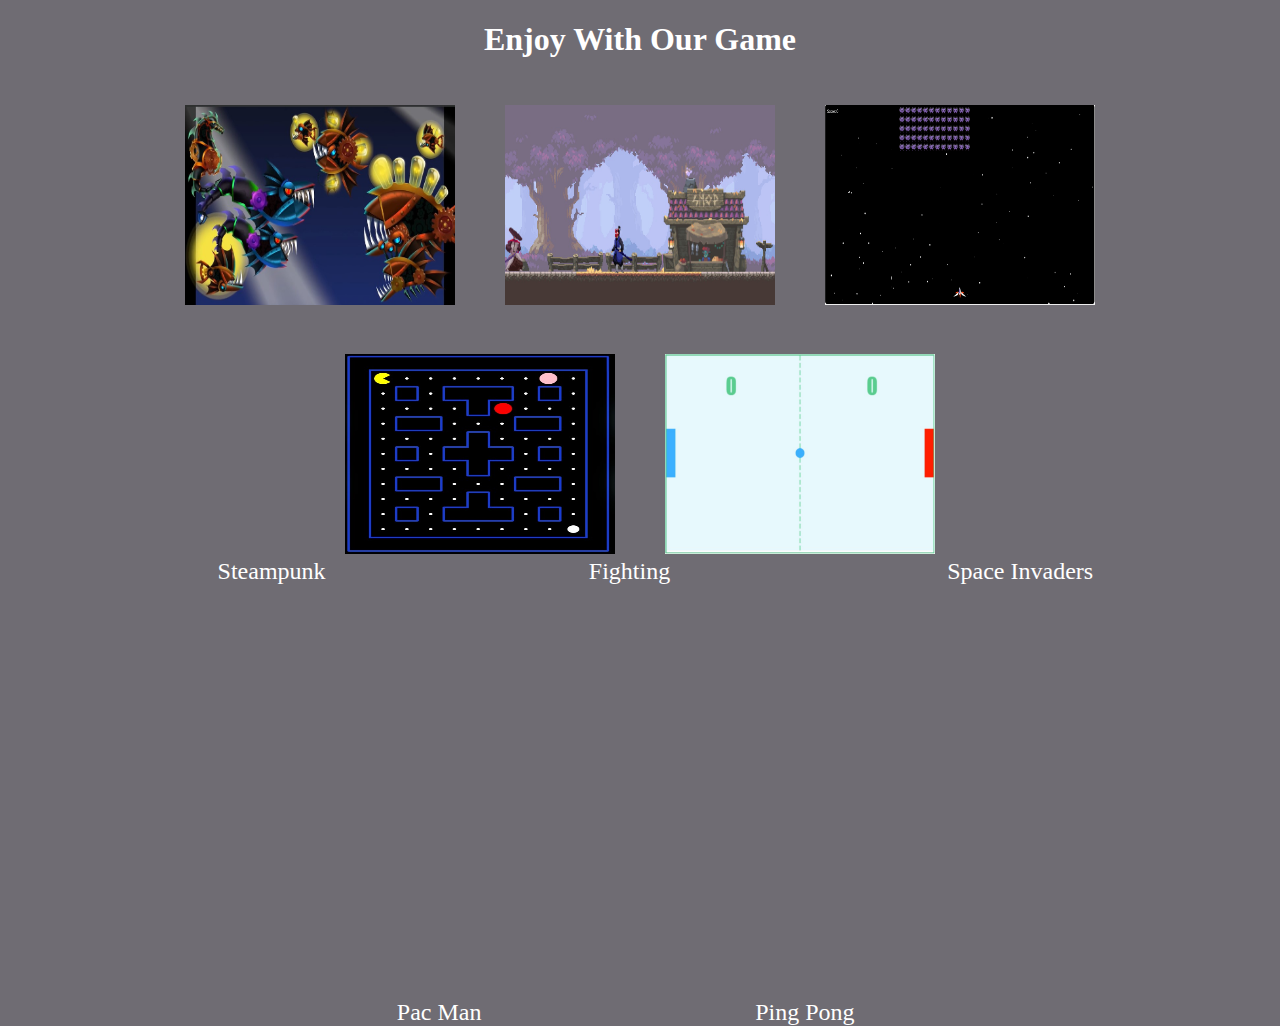
==== index.html @ 1ccfa6cd "Add files via upload" ====
<!DOCTYPE html>
<html lang="en">
<head>
    <meta charset="UTF-8">
    <link rel="preconnect" href="https://fonts.googleapis.com">
    <link rel="preconnect" href="https://fonts.gstatic.com" crossorigin>
    <link href="https://fonts.googleapis.com/css2?family=Bangers&display=swap" rel="stylesheet">
    <meta name="viewport" content="width=device-width, initial-scale=1.0">
    <title>JavaScrip Games</title>
    <link rel="stylesheet" href="style.css">

</head>
<body>
    <div class="home">  
        <h1>Enjoy With Our Game</h1>
        <a href="SteamPunk/indexJS.html"><img src="images/steamPunk.jpg"></a>
        <div class="textImage" id="name1">Steampunk</div>
        <a href="fighting-game-main/index.html"><img src="images/fightingGame.png"></a>
        <span class="textImage" id="name2">Fighting</span>
        <a href="space invaders game/indexpj.html"><img src="images/space.png"></a>
        <span class="textImage" id="name3">Space Invaders</span>
        <a href="Pec MAn/index.html"><img src="images/Pac Man.png"></a>
        <span class="textImage" id="name4">Pac Man</span>
        <a href="pong Game/projectJava.html"><img src="images/pong.jpg"></a>
        <span class="textImage" id="name5">Ping Pong</span>
    </div>
    
</body>
</html>
---- style.css ----
body{
    background-color: rgb(50, 45, 56, 0.7);
}
.home{
    color: white;
    text-align: center;
}
h1{

}
img{
    margin: 25px 23px 20px 23px;
    width: 270px;
    height: 200px;
}
img:hover{
    transition: 2s; 
    transform: scale(1.3, 1.3);
}
.textImage{
    font-size: 24px;
    position: absolute; 
}
#name1{
    left: 17%;
    bottom: 35%;
}
#name2{
    left: 46%;
    bottom: 35%;
}
#name3{
    left: 74%;
    bottom: 35%;
}
#name4{
    left: 31%;
    bottom: -14%;
}#name5{
    left: 59%;
    bottom: -14%;
}
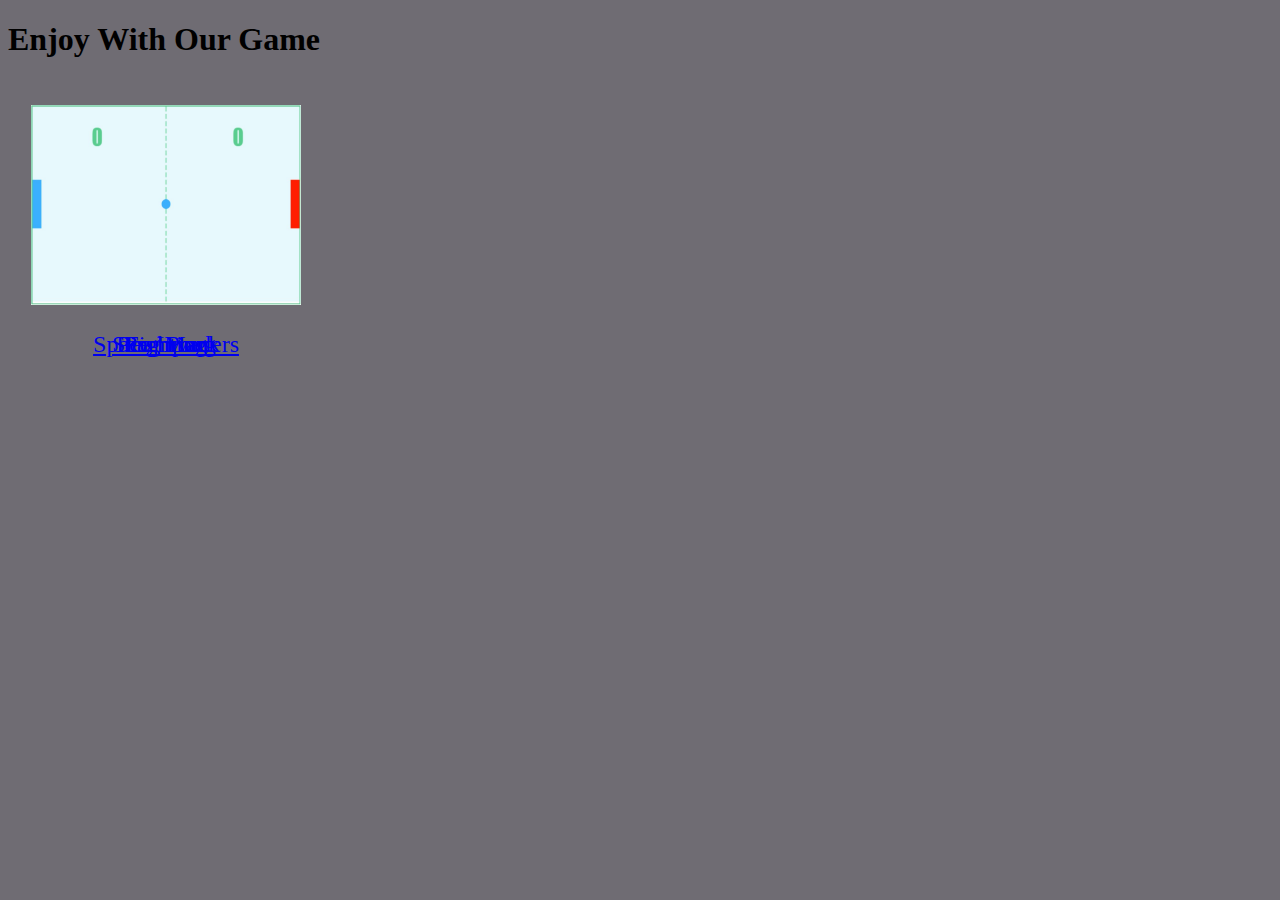
==== commit 61db86c0: "Update index.html" ====
--- a/index.html
+++ b/index.html
@@ -11,19 +11,41 @@
 
 </head>
 <body>
+    <header><h1>Enjoy With Our Game</h1></header>
     <div class="home">  
-        <h1>Enjoy With Our Game</h1>
-        <a href="SteamPunk/indexJS.html"><img src="images/steamPunk.jpg"></a>
-        <div class="textImage" id="name1">Steampunk</div>
-        <a href="fighting-game-main/index.html"><img src="images/fightingGame.png"></a>
-        <span class="textImage" id="name2">Fighting</span>
-        <a href="space invaders game/indexpj.html"><img src="images/space.png"></a>
-        <span class="textImage" id="name3">Space Invaders</span>
-        <a href="Pec MAn/index.html"><img src="images/Pac Man.png"></a>
-        <span class="textImage" id="name4">Pac Man</span>
-        <a href="pong Game/projectJava.html"><img src="images/pong.jpg"></a>
-        <span class="textImage" id="name5">Ping Pong</span>
+        <div class="textImage">
+            <a href="SteamPunk/indexJS.html">
+                
+                <img src="images/steamPunk.jpg">
+                <div  id="name1">Steampunk</div>
+            </a>
+        </div>
+        <div class="textImage">
+            <a href="fighting-game-main/index.html">
+                <img src="images/fightingGame.png">
+                <div  id="name2">Fighting</div>
+            </a>
+        </div>
+        <div class="textImage">
+            <a href="space invaders game/indexpj.html">
+                <img src="images/space.png">
+                <div id="name3">Space Invaders</div>
+            </a>
+        </div>
+        <div class="textImage">
+            <a href="Pec MAn/index.html">
+                <img src="images/Pac Man.png">
+                <div  id="name4">Pac Man</div>
+            </a>
+        </div>
+        <div class="textImage">
+            <a href="pong Game/projectJava.html">
+                <img src="images/pong.jpg">
+                <div id="name5">Ping Pong</div>
+            </a>
+        </div>
+        
     </div>
     
 </body>
-</html>+</html>
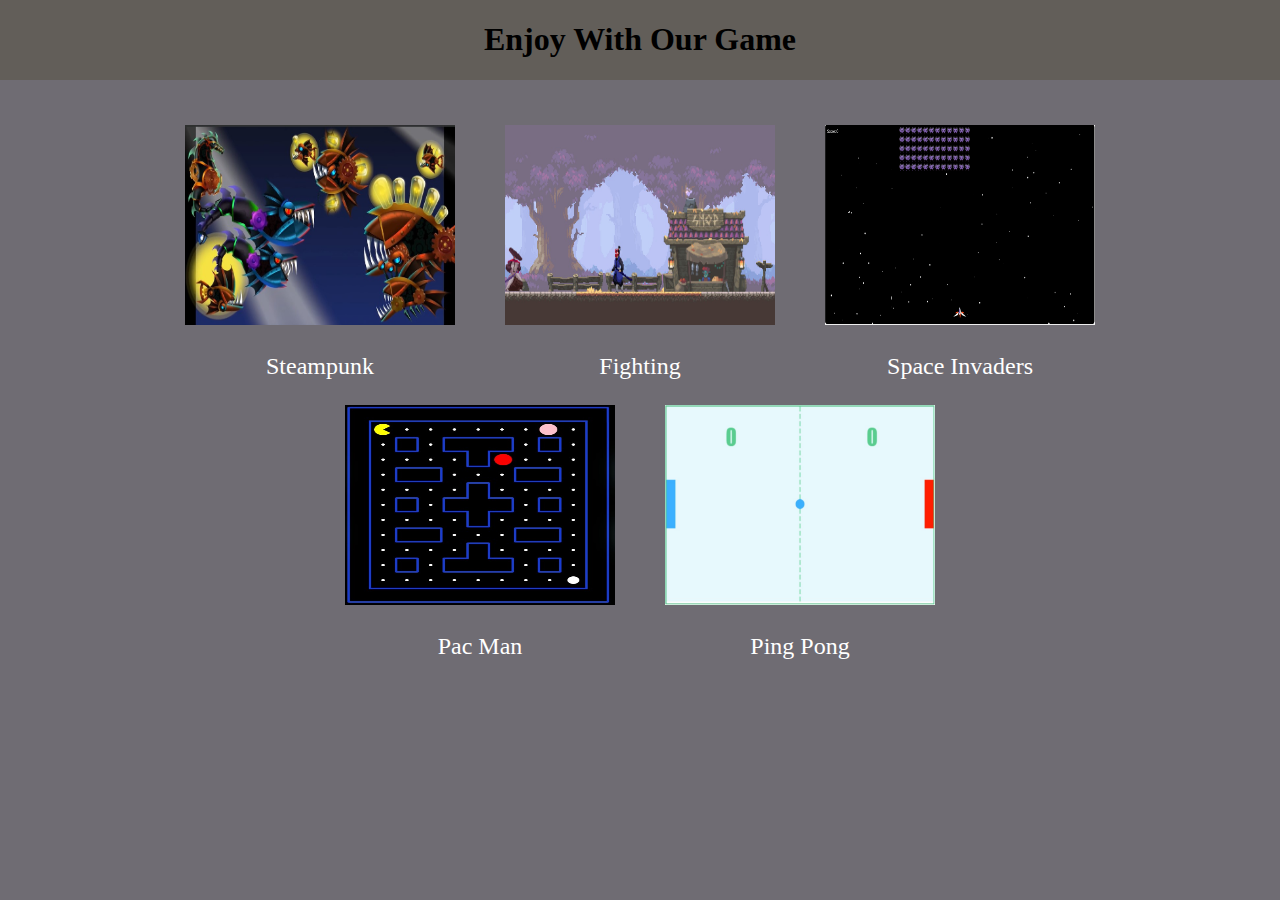
==== commit dbeec275: "Update index.html" ====
--- a/index.html
+++ b/index.html
@@ -17,31 +17,31 @@
             <a href="SteamPunk/indexJS.html">
                 
                 <img src="images/steamPunk.jpg">
-                <div  id="name1">Steampunk</div>
+                <div>Steampunk</div>
             </a>
         </div>
         <div class="textImage">
             <a href="fighting-game-main/index.html">
                 <img src="images/fightingGame.png">
-                <div  id="name2">Fighting</div>
+                <div>Fighting</div>
             </a>
         </div>
         <div class="textImage">
             <a href="space invaders game/indexpj.html">
                 <img src="images/space.png">
-                <div id="name3">Space Invaders</div>
+                <div>Space Invaders</div>
             </a>
         </div>
         <div class="textImage">
             <a href="Pec MAn/index.html">
                 <img src="images/Pac Man.png">
-                <div  id="name4">Pac Man</div>
+                <div>Pac Man</div>
             </a>
         </div>
         <div class="textImage">
             <a href="pong Game/projectJava.html">
                 <img src="images/pong.jpg">
-                <div id="name5">Ping Pong</div>
+                <div>Ping Pong</div>
             </a>
         </div>
         
--- a/style.css
+++ b/style.css
@@ -4,12 +4,24 @@
 .home{
     color: white;
     text-align: center;
+    margin-top: 100px;
+}
+header{
+    background-color: rgb(98, 94, 89);
+     position: absolute;
+      width: 100%; 
+     top: 0px;
+      left: 0px;
 }
 h1{
-
+    text-align: center;
+}
+a{
+    text-decoration: none;
+    color: white;
 }
 img{
-    margin: 25px 23px 20px 23px;
+    margin: 25px 23px 22px 23px;
     width: 270px;
     height: 200px;
 }
@@ -19,24 +31,6 @@
 }
 .textImage{
     font-size: 24px;
-    position: absolute; 
+    display: inline-flex;
 }
-#name1{
-    left: 17%;
-    bottom: 35%;
-}
-#name2{
-    left: 46%;
-    bottom: 35%;
-}
-#name3{
-    left: 74%;
-    bottom: 35%;
-}
-#name4{
-    left: 31%;
-    bottom: -14%;
-}#name5{
-    left: 59%;
-    bottom: -14%;
-}+/*  */
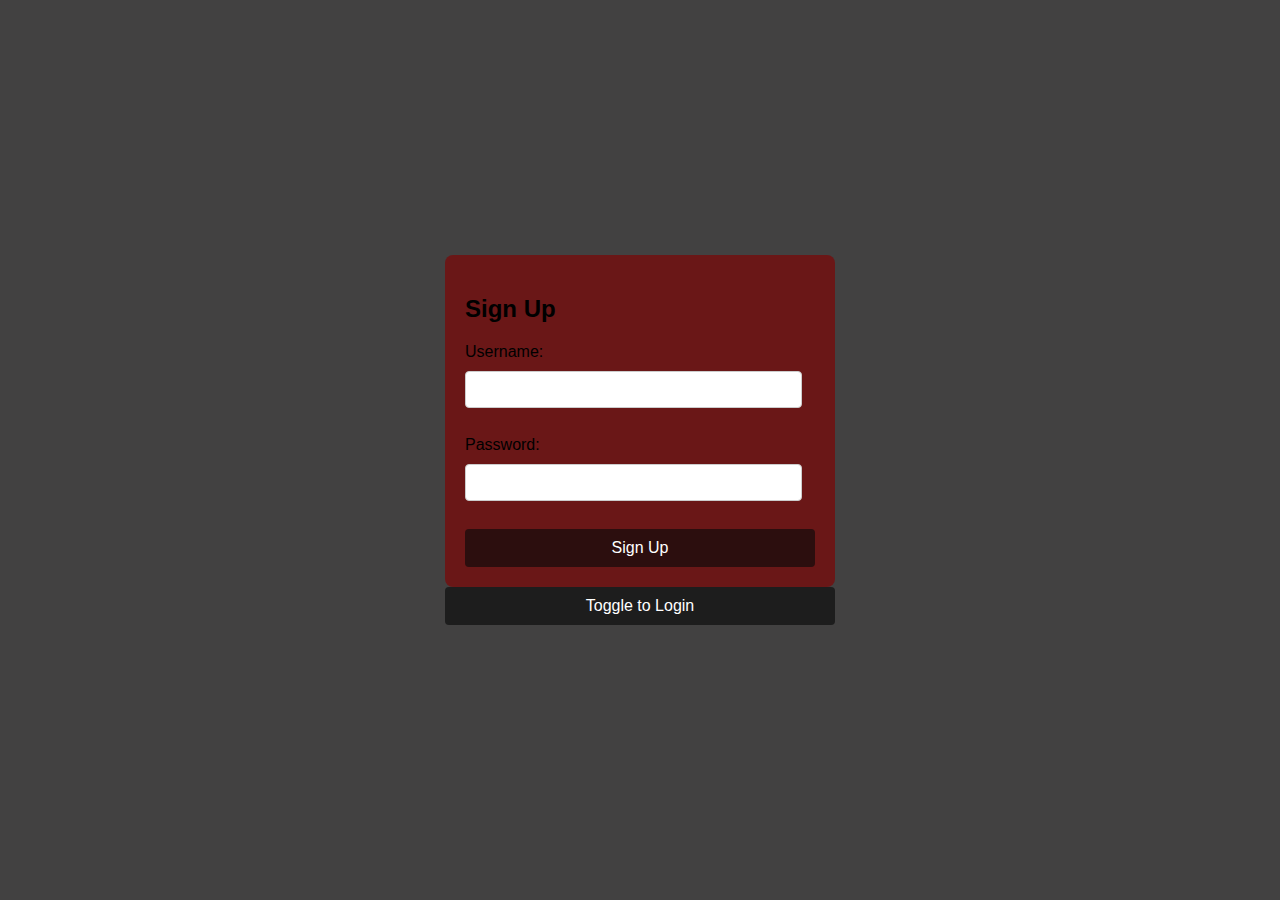
==== commit bb48963b: "Add files via upload" ====
--- a/index.html
+++ b/index.html
@@ -2,50 +2,38 @@
 <html lang="en">
 <head>
     <meta charset="UTF-8">
-    <link rel="preconnect" href="https://fonts.googleapis.com">
-    <link rel="preconnect" href="https://fonts.gstatic.com" crossorigin>
-    <link href="https://fonts.googleapis.com/css2?family=Bangers&display=swap" rel="stylesheet">
     <meta name="viewport" content="width=device-width, initial-scale=1.0">
-    <title>JavaScrip Games</title>
-    <link rel="stylesheet" href="style.css">
-
+    <title>Sign Up and Login</title>
+    <link rel="stylesheet" href="loginstyle.css">
+    
 </head>
 <body>
-    <header><h1>Enjoy With Our Game</h1></header>
-    <div class="home">  
-        <div class="textImage">
-            <a href="SteamPunk/indexJS.html">
-                
-                <img src="images/steamPunk.jpg">
-                <div>Steampunk</div>
-            </a>
+    <div class="container">
+        <div id="signup-container" class="form-container active">
+            <h2>Sign Up</h2>
+            <form id="signup-form" class="form">
+                <label for="signup-username">Username:</label>
+                <input type="text" id="signup-username" required><br>
+                <label for="signup-password">Password:</label>
+                <input type="password" id="signup-password" required><br>
+                <button type="submit">Sign Up</button>
+            </form>
         </div>
-        <div class="textImage">
-            <a href="fighting-game-main/index.html">
-                <img src="images/fightingGame.png">
-                <div>Fighting</div>
-            </a>
+
+        <div id="login-container" class="form-container hidden">
+            <h2>Login</h2>
+            <form id="login-form" class="form">
+                <label for="login-username">Username:</label>
+                <input type="text" id="login-username" required><br>
+                <label for="login-password">Password:</label>
+                <input type="password" id="login-password" required><br>
+                <button type="submit">Login</button>
+            </form>
         </div>
-        <div class="textImage">
-            <a href="space invaders game/indexpj.html">
-                <img src="images/space.png">
-                <div>Space Invaders</div>
-            </a>
-        </div>
-        <div class="textImage">
-            <a href="Pec MAn/index.html">
-                <img src="images/Pac Man.png">
-                <div>Pac Man</div>
-            </a>
-        </div>
-        <div class="textImage">
-            <a href="pong Game/projectJava.html">
-                <img src="images/pong.jpg">
-                <div>Ping Pong</div>
-            </a>
-        </div>
-        
+        <button id="toggle-btn">Toggle to Login</button>
     </div>
-    
+
+    <script src="loginscript.js"></script>
+    <script src="scriptWelcom.js"></script>
 </body>
-</html>
+</html>--- a/loginstyle.css
+++ b/loginstyle.css
@@ -0,0 +1,90 @@
+body {
+    font-family: Arial, sans-serif;
+    display: flex;
+    flex-direction: column;
+    align-items: center;
+    justify-content: center;
+    height: 100vh;
+    background: #2c2b2be5;
+    margin: 0;
+}
+
+h2 {
+    margin: 20px 0;
+    font-size: 24px;
+}
+
+.form-container {
+    display: none;
+    background: rgba(122, 8, 8, 0.733);
+    padding: 20px;
+    border-radius: 8px;
+    box-shadow: 0 20 50px rgba(48, 47, 47, 0.1);
+    width: 350px;
+    animation: fadeIn 1s ease-in-out , chgClr 2s linear infinite;
+}
+
+@keyframes chgClr{
+    100%{
+        filter: hue-rotate(360deg);
+    }
+}
+
+.form-container.active {
+    display: block;
+}
+
+.hidden {
+    display: none;
+}
+
+label, input {
+    display: block;
+    width: 90%;
+    margin-bottom: 10px;
+}
+
+input {
+    padding: 10px;
+    border: 1px solid #ccc;
+    border-radius: 4px;
+    transition: border-color 0.3s;
+}
+
+input:focus {
+    border-color: #0a0a0aa4;
+}
+
+button {
+    width: 100%;
+    padding: 10px;
+    border: none;
+    border-radius: 4px;
+    background-color: #0a0a0aa4;
+    color: white;
+    font-size: 16px;
+    cursor: pointer;
+    transition: background-color 0.3s;
+}
+
+button:hover {
+    background-color: #232324a4;
+}
+
+@keyframes fadeIn {
+    from {
+        opacity: 0;
+        transform: translateY(20px);
+    }
+    to {
+        opacity: 1;
+        transform: translateY(0);
+    }
+}
+
+#toggle-btn {
+    margin-bottom: 20px;
+    padding: 10px;
+    font-size: 16px;
+    cursor: pointer;
+}